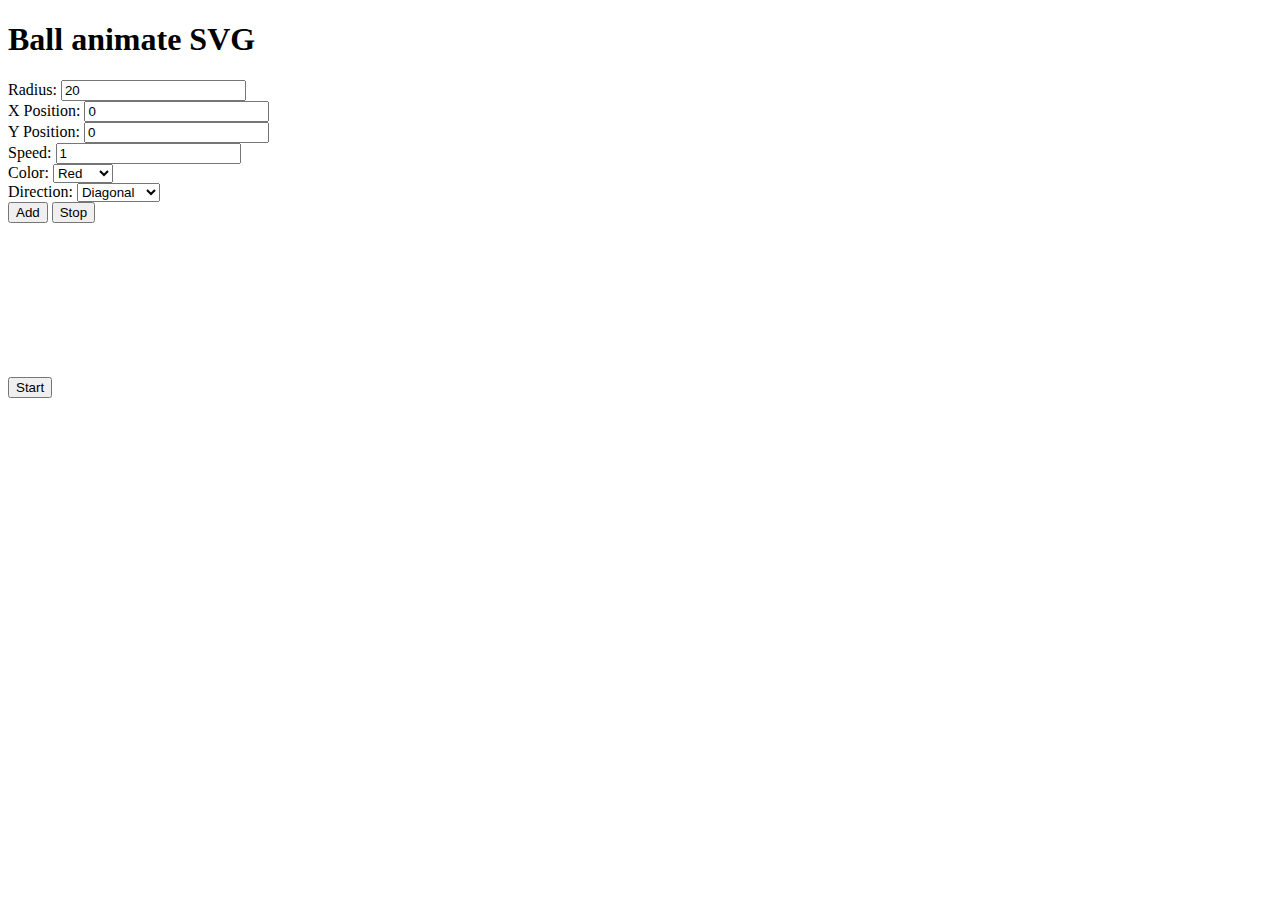
==== ball-animate-svg/index.html @ bbbf18fa "Add project files." ====
﻿<!DOCTYPE html>
<html>
<head>
    <title></title>
    <link href="css/style.css" rel="stylesheet" />
    <meta charset="utf-8" />
</head>
<body>
    <header>
        <h1>Ball animate SVG</h1>
    </header>
    <section>
        <div class="controls">
            <div class="control">
                <label>Radius:</label>
                <input type="text" id="txtRadius" value="20" />
            </div>
            <div class="control">
                <label>X Position:</label>
                <input type="text" id="txtXPos" value="0" />
            </div>
            <div class="control">
                <label>Y Position:</label>
                <input type="text" id="txtYPos" value="0" />
            </div>
            <div class="control">
                <label>Speed:</label>
                <input type="text" id="txtSpeed" value="1" />
            </div>
            <div class="control">
                <label>Color:</label>
                <select id="cmbColor">
                    <option value="#000" class="color-black">Black</option>
                    <option value="#f00" class="color-red" selected="selected">Red</option>
                    <option value="#00f" class="color-blue">Blue</option>
                    <option value="#0f0" class="color-green">Green</option>
                </select>
            </div>
            <div class="control">
                <label>Direction:</label>
                <select id="cmbDirection">
                    <option value="horizontal">Horizontal</option>
                    <option value="vertical">Vertical</option>
                    <option value="diagonal" selected="selected">Diagonal</option>
                </select>
            </div>
            <div class="control">
                <button onclick="add()">Add</button>
                <button onclick="stop()">Stop</button>
            </div>
        </div>
        <div class="pool" id="pool">
            <svg height="100%" width="100%" id="svgPool">

            </svg>
        </div>
    </section>
    <div id="overlay">
        <button onclick="start()" class="action">Start</button>
    </div>
    <script src="js/ball.js"></script>
    <script src="js/ui.js"></script>
    <script src="js/controller.js"></script>
    <script>

        function start()
        {
        }

        function stop()
        {
        }

        function add()
        {
        }

    </script>
</body>
</html>
---- ball-animate-svg/css/style.css ----
﻿body {
}
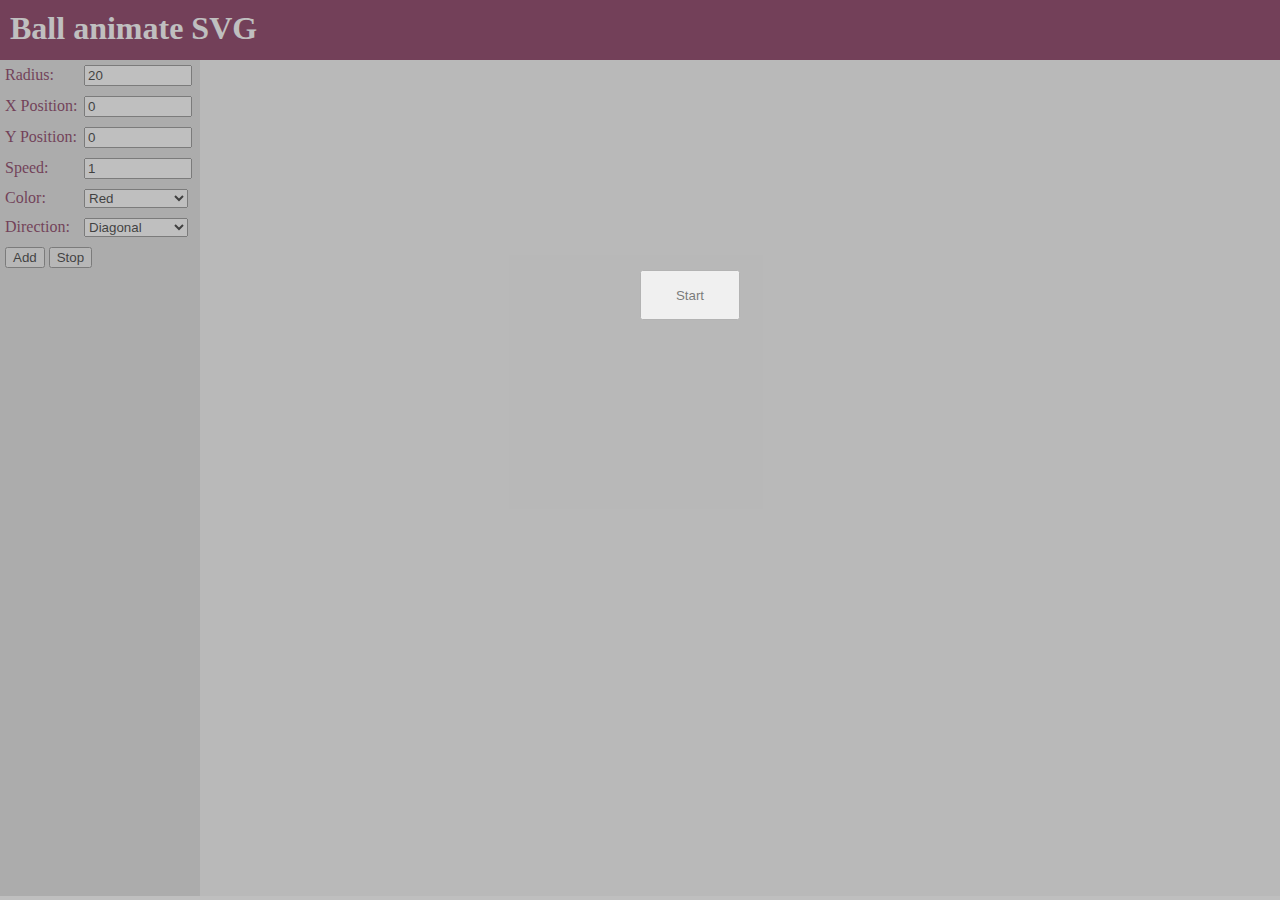
==== commit e63fd087: "commit 1" ====
--- a/ball-animate-svg/index.html
+++ b/ball-animate-svg/index.html
@@ -49,7 +49,7 @@
                 <button onclick="stop()">Stop</button>
             </div>
         </div>
-        <div class="pool" id="pool">
+        <div class="pool" id="pool" ondragstart="return false;" ondrop="return false;">
             <svg height="100%" width="100%" id="svgPool">
 
             </svg>
@@ -65,14 +65,26 @@
 
         function start()
         {
+            document.getElementById('overlay').style.display = 'none';
+            APP.Controller.startGame();
         }
 
         function stop()
         {
+            document.getElementById('overlay').style.display = 'block';
+            APP.Controller.stopGame();
         }
 
         function add()
         {
+            APP.Controller.addBall({
+                speed: document.getElementById('txtSpeed').value,
+                x_pos: document.getElementById('txtXPos').value,
+                y_pos: document.getElementById('txtYPos').value,
+                radius: document.getElementById('txtRadius').value,
+                color: document.getElementById('cmbColor').value,
+                direction: document.getElementById('cmbDirection').value,
+            });
         }
 
     </script>
--- a/ball-animate-svg/css/style.css
+++ b/ball-animate-svg/css/style.css
@@ -1,2 +1,72 @@
-﻿body {
+﻿/* reset */
+html, body, h1 {
+    margin: 0px;
+    padding: 0px;
 }
+/* end reset */
+
+
+html, body {
+    height: 100%;
+}
+
+header {
+    padding: 10px;
+    background-color: #660033;
+    color: #fff;
+    height: 40px;
+}
+
+section {
+    height: calc(100% - 64px);
+}
+
+.controls {
+    display: inline-block;
+    float: left;
+    width: 200px;
+    height: 100%;
+    background-color: #d9d9d9;
+}
+
+.pool {
+    display: inline-block;
+    width: calc(100% - 200px);
+    height: 100%;
+    background-color: #f2f2f2;
+}
+
+.control {
+    padding: 5px;
+}
+
+    .control label {
+        color: #660033;
+        min-width: 75px;
+        display: inline-block;
+    }
+
+    .control input {
+        width: 100px;
+    }
+
+    .control select {
+        width: 104px;
+    }
+
+.action {
+    position: relative;
+    top: 30%;
+    left: 50%;
+    width: 100px;
+    height: 50px;
+}
+
+#overlay {
+    background-color: gray;
+    height: 100%;
+    width: 100%;
+    position: absolute;
+    top: 0px;
+    opacity: 0.5;
+}
